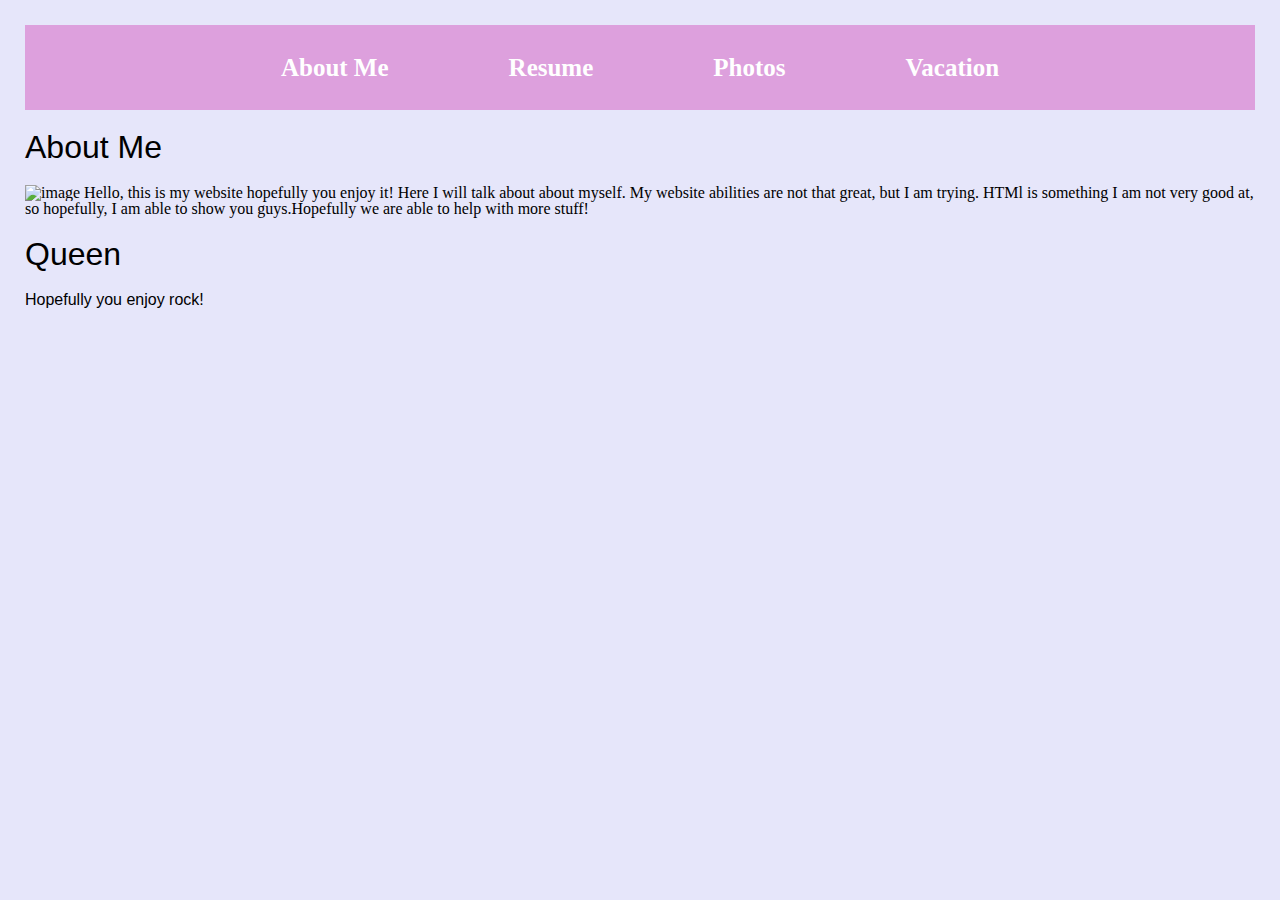
==== index.html @ 11f31824 "Update index.html" ====
<!DOCTYPE html>
<html lang="en">
  <head>
    <meta charset="utf-8">
    <title>Jocelyne Herrera</title>
    <link rel="stylesheet" href="css/style.css">
     <link rel="stylesheet" href="css/file.css">  
  </head>
  <body>
    <header>
      <nav id="main-navbar">
        <div id="navbar-container">
          <ul>
            <li><a href="index.html">About Me</a></li>
            <li><a href="resume.html">Resume</a></li>
            <li><a href="photos.html">Photos</a></li>
            <li><a href="vacation.html">Vacation</a></li>
          </ul>
        </div>
      </nav>
    </header>
    <h1>About Me</h1>
    <div class= "pic">
      <img src="media/professional.png" alt="image" width= "800" class="center>
    </div>
    <p id="num1">
    Hello, this is my website hopefully you enjoy it! Here I will talk about about myself. 
			My website abilities are not that great, but I am trying. HTMl is something I am not very good at, 
			so hopefully, I am able to show you guys.Hopefully we are able to help with more stuff!
    </p>
    <h1>Queen</h1>
    <div class="music">
      <p id="num2"> Hopefully you enjoy rock!   </p>
      <iframe width="560" height="315" src="https://www.youtube.com/embed/c7EukUo_kR4" allowfullscreen></iframe>
    </div>
  </body>
</html>
---- css/style.css ----
/************************************************************************RESET.CSS********************************************************************************************/
/* http://meyerweb.com/eric/tools/css/reset/ 
   v2.0 | 20110126
   License: none (public domain)
*/

html, body, div, span, applet, object, iframe,
h1, h2, h3, h4, h5, h6, p, blockquote, pre,
a, abbr, acronym, address, big, cite, code,
del, dfn, em, img, ins, kbd, q, s, samp,
small, strike, strong, sub, sup, tt, var,
b, u, i, center,
dl, dt, dd, ol, ul, li,
fieldset, form, label, legend,
table, caption, tbody, tfoot, thead, tr, th, td,
article, aside, canvas, details, embed, 
figure, figcaption, footer, header, hgroup, 
menu, nav, output, ruby, section, summary,
time, mark, audio, video {
	margin: 0;
	padding: 0;
	border: 0;
	font-size: 100%;
	font: inherit;
	vertical-align: baseline;
}
/* HTML5 display-role reset for older browsers */
article, aside, details, figcaption, figure, 
footer, header, hgroup, menu, nav, section {
	display: block;
}
body {
	line-height: 1;
}
ol, ul {
	list-style: none;
}
blockquote, q {
	quotes: none;
}
blockquote:before, blockquote:after,
q:before, q:after {
	content: '';
	content: none;
}
table {
	border-collapse: collapse;
	border-spacing: 0;
}
/***********************************************************************************NORMALIZE.CSS*****************************************************************************/
/*! normalize.css v8.0.1 | MIT License | github.com/necolas/normalize.css */

/* Document
   ========================================================================== */

/**
 * 1. Correct the line height in all browsers.
 * 2. Prevent adjustments of font size after orientation changes in iOS.
 */

html {
  line-height: 1.15; /* 1 */
  -webkit-text-size-adjust: 100%; /* 2 */
}

/* Sections
   ========================================================================== */

/**
 * Remove the margin in all browsers.
 */

body {
  margin: 0;
}

/**
 * Render the `main` element consistently in IE.
 */

main {
  display: block;
}

/**
 * Correct the font size and margin on `h1` elements within `section` and
 * `article` contexts in Chrome, Firefox, and Safari.
 */

h1 {
  font-size: 2em;
  margin: 0.67em 0;
}

/* Grouping content
   ========================================================================== */

/**
 * 1. Add the correct box sizing in Firefox.
 * 2. Show the overflow in Edge and IE.
 */

hr {
  box-sizing: content-box; /* 1 */
  height: 0; /* 1 */
  overflow: visible; /* 2 */
}

/**
 * 1. Correct the inheritance and scaling of font size in all browsers.
 * 2. Correct the odd `em` font sizing in all browsers.
 */

pre {
  font-family: monospace, monospace; /* 1 */
  font-size: 1em; /* 2 */
}

/* Text-level semantics
   ========================================================================== */

/**
 * Remove the gray background on active links in IE 10.
 */

a {
  background-color: transparent;
}

/**
 * 1. Remove the bottom border in Chrome 57-
 * 2. Add the correct text decoration in Chrome, Edge, IE, Opera, and Safari.
 */

abbr[title] {
  border-bottom: none; /* 1 */
  text-decoration: underline; /* 2 */
  text-decoration: underline dotted; /* 2 */
}

/**
 * Add the correct font weight in Chrome, Edge, and Safari.
 */

b,
strong {
  font-weight: bolder;
}

/**
 * 1. Correct the inheritance and scaling of font size in all browsers.
 * 2. Correct the odd `em` font sizing in all browsers.
 */

code,
kbd,
samp {
  font-family: monospace, monospace; /* 1 */
  font-size: 1em; /* 2 */
}

/**
 * Add the correct font size in all browsers.
 */

small {
  font-size: 80%;
}

/**
 * Prevent `sub` and `sup` elements from affecting the line height in
 * all browsers.
 */

sub,
sup {
  font-size: 75%;
  line-height: 0;
  position: relative;
  vertical-align: baseline;
}

sub {
  bottom: -0.25em;
}

sup {
  top: -0.5em;
}

/* Embedded content
   ========================================================================== */

/**
 * Remove the border on images inside links in IE 10.
 */

img {
  border-style: none;
}

/* Forms
   ========================================================================== */

/**
 * 1. Change the font styles in all browsers.
 * 2. Remove the margin in Firefox and Safari.
 */

button,
input,
optgroup,
select,
textarea {
  font-family: inherit; /* 1 */
  font-size: 100%; /* 1 */
  line-height: 1.15; /* 1 */
  margin: 0; /* 2 */
}

/**
 * Show the overflow in IE.
 * 1. Show the overflow in Edge.
 */

button,
input { /* 1 */
  overflow: visible;
}

/**
 * Remove the inheritance of text transform in Edge, Firefox, and IE.
 * 1. Remove the inheritance of text transform in Firefox.
 */

button,
select { /* 1 */
  text-transform: none;
}

/**
 * Correct the inability to style clickable types in iOS and Safari.
 */

button,
[type="button"],
[type="reset"],
[type="submit"] {
  -webkit-appearance: button;
}

/**
 * Remove the inner border and padding in Firefox.
 */

button::-moz-focus-inner,
[type="button"]::-moz-focus-inner,
[type="reset"]::-moz-focus-inner,
[type="submit"]::-moz-focus-inner {
  border-style: none;
  padding: 0;
}

/**
 * Restore the focus styles unset by the previous rule.
 */

button:-moz-focusring,
[type="button"]:-moz-focusring,
[type="reset"]:-moz-focusring,
[type="submit"]:-moz-focusring {
  outline: 1px dotted ButtonText;
}

/**
 * Correct the padding in Firefox.
 */

fieldset {
  padding: 0.35em 0.75em 0.625em;
}

/**
 * 1. Correct the text wrapping in Edge and IE.
 * 2. Correct the color inheritance from `fieldset` elements in IE.
 * 3. Remove the padding so developers are not caught out when they zero out
 *    `fieldset` elements in all browsers.
 */

legend {
  box-sizing: border-box; /* 1 */
  color: inherit; /* 2 */
  display: table; /* 1 */
  max-width: 100%; /* 1 */
  padding: 0; /* 3 */
  white-space: normal; /* 1 */
}

/**
 * Add the correct vertical alignment in Chrome, Firefox, and Opera.
 */

progress {
  vertical-align: baseline;
}

/**
 * Remove the default vertical scrollbar in IE 10+.
 */

textarea {
  overflow: auto;
}

/**
 * 1. Add the correct box sizing in IE 10.
 * 2. Remove the padding in IE 10.
 */

[type="checkbox"],
[type="radio"] {
  box-sizing: border-box; /* 1 */
  padding: 0; /* 2 */
}

/**
 * Correct the cursor style of increment and decrement buttons in Chrome.
 */

[type="number"]::-webkit-inner-spin-button,
[type="number"]::-webkit-outer-spin-button {
  height: auto;
}

/**
 * 1. Correct the odd appearance in Chrome and Safari.
 * 2. Correct the outline style in Safari.
 */

[type="search"] {
  -webkit-appearance: textfield; /* 1 */
  outline-offset: -2px; /* 2 */
}

/**
 * Remove the inner padding in Chrome and Safari on macOS.
 */

[type="search"]::-webkit-search-decoration {
  -webkit-appearance: none;
}

/**
 * 1. Correct the inability to style clickable types in iOS and Safari.
 * 2. Change font properties to `inherit` in Safari.
 */

::-webkit-file-upload-button {
  -webkit-appearance: button; /* 1 */
  font: inherit; /* 2 */
}

/* Interactive
   ========================================================================== */

/*
 * Add the correct display in Edge, IE 10+, and Firefox.
 */

details {
  display: block;
}

/*
 * Add the correct display in all browsers.
 */

summary {
  display: list-item;
}

/* Misc
   ========================================================================== */

/**
 * Add the correct display in IE 10+.
 */

template {
  display: none;
}

/**
 * Add the correct display in IE 10.
 */

[hidden] {
  display: none;
}
/*****************************************************************MY CODE******************************************************************************************************/
/*****************************************************************INDEX.CSS****************************************************************************************************/
---- css/file.css ----
body
{
  background-color: azure;
     background-size:cover;
     text-align: center;
     margin:25px;

}


#main-navbar{
  background-color: #DDA0DD;
  overflow: hidden;
  width: 100%;
  position: relative;
}

#navbar-container ul{
  position: relative;
  float: left;
  display: block;
  list-style-type: none;
  margin: 0;
  padding: 0;
  right: 50%;
}

#navbar-container{
  position: relative;
  float: left;
  left: 50%;
  display: block;
}

#onpage{
  text-decoration: underline overline;
  color: #9932CC;
}

#navbar-container ul li{
  float: left;
  padding: 30px 60px;
}

#navbar-container ul li a{
  color: white;
  font-size: 25px;
        font-weight: bold;
  text-decoration: none;
}
h1,  p{
  font-family: "Courier New", Courier;

}
#map {
        width: 900px;
        height: 500px;
        background-color: #ccc;
        margin: 50px auto;
                }
/**************************************************************************RESUME.CSS**********************************************************************************************/
body
{
  background-color:#E6E6FA;
     background-size:cover;
     text-align: left;
     margin:25px;

}


#main-navbar{
  background-color: #DDA0DD;
  overflow: hidden;
  width: 100%;
  position: relative;
}

#navbar-container ul{
  position: relative;
  float: left;
  display: block;
  list-style-type: none;
  margin: 0;
  padding: 0;
  right: 50%;
}

#navbar-container{
  position: relative;
  float: left;
  left: 50%;
  display: block;
}

#onpage{
  text-decoration: underline overline;
  color: #9932CC;
}

#navbar-container ul li{
  float: left;
  padding: 30px 60px;
}

#navbar-container ul li a{
  color: white;
  font-size: 25px;
        font-weight: bold;
  text-decoration: none;
}
h1,  p{
 font-family: 'Oswald', sans-serif;

}
#education, #experience, #skills {
     font-family: 'Oswald', sans-serif,arial;
     text-align: left;

}
/********************************************************************OTHER.CSS**********************************************************************************************/
div#slideshow{
  max-width:100%;
  max-height:100%;
  margin:auto;
  overflow:hidden;
  position:relative;
}
.slides{
  padding-top:20px;
  width:40%;
  height:800px;
  margin-left:auto;
  margin-right:auto;
  display:inline-block;
}
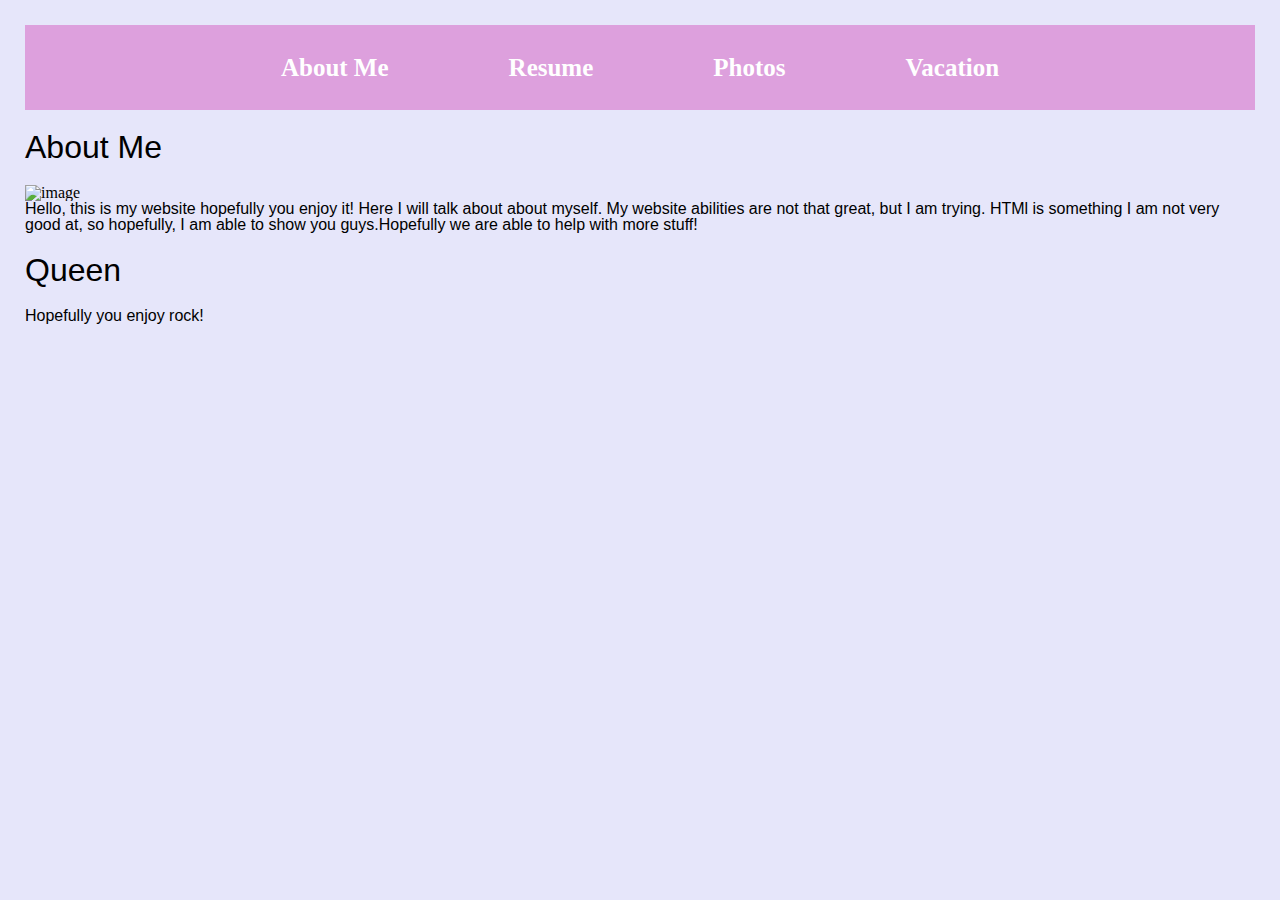
==== commit 47847189: "Update index.html" ====
--- a/index.html
+++ b/index.html
@@ -21,12 +21,11 @@
     </header>
     <h1>About Me</h1>
     <div class= "pic">
-      <img src="media/professional.png" alt="image" width= "800" class="center>
+      <img src="media/professional.png" alt="image" width= "700">
     </div>
     <p id="num1">
     Hello, this is my website hopefully you enjoy it! Here I will talk about about myself. 
-			My website abilities are not that great, but I am trying. HTMl is something I am not very good at, 
-			so hopefully, I am able to show you guys.Hopefully we are able to help with more stuff!
+   My website abilities are not that great, but I am trying. HTMl is something I am not very good at,  so hopefully, I am able to show you guys.Hopefully we are able to help with more stuff!
     </p>
     <h1>Queen</h1>
     <div class="music">
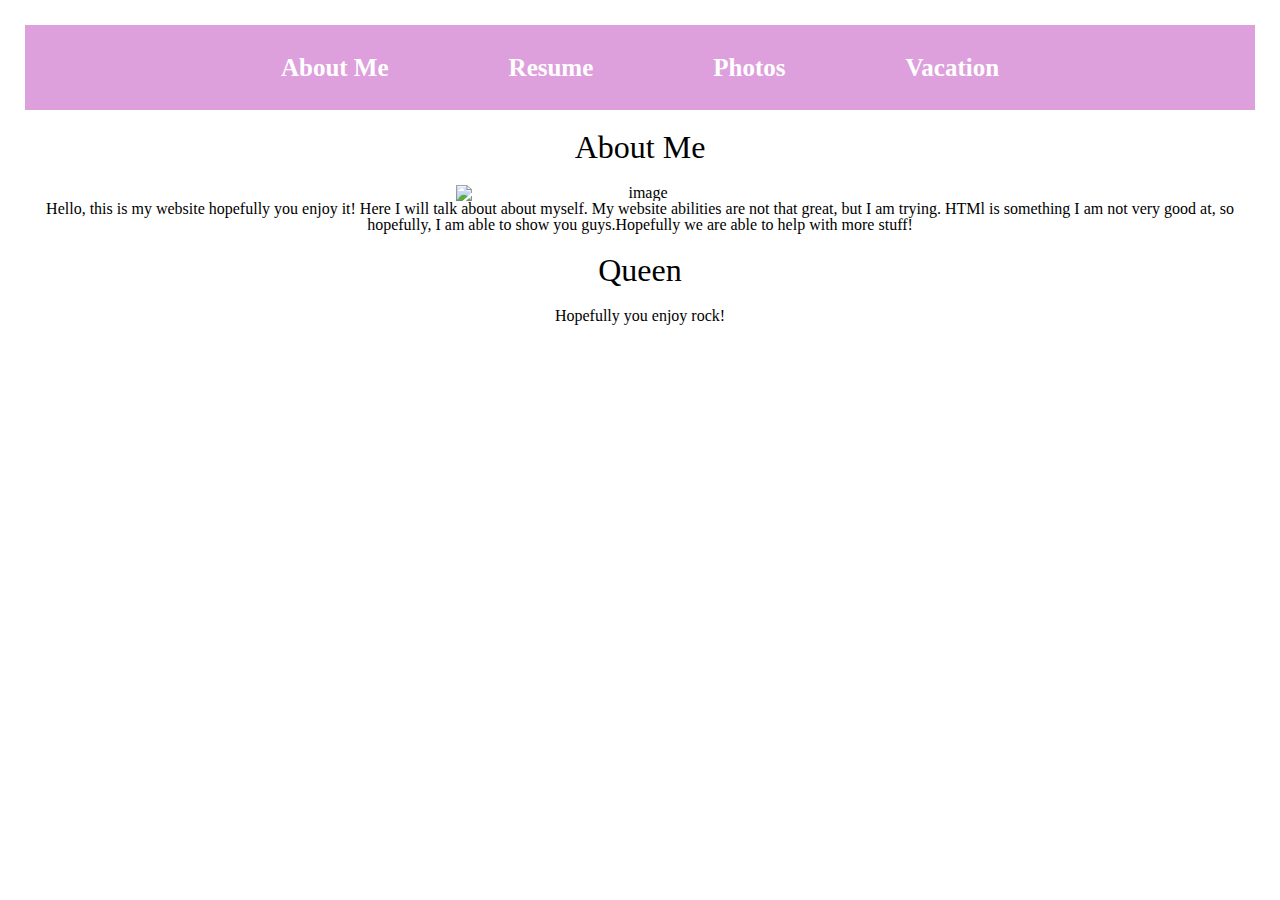
==== commit 2503b2fe: "Update index.html" ====
--- a/index.html
+++ b/index.html
@@ -6,7 +6,7 @@
     <link rel="stylesheet" href="css/style.css">
      <link rel="stylesheet" href="css/file.css">  
   </head>
-  <body>
+  <body id= "aboutme">
     <header>
       <nav id="main-navbar">
         <div id="navbar-container">
--- a/css/file.css
+++ b/css/file.css
@@ -1,13 +1,9 @@
-body
-{
-  background-color: azure;
+#aboutme{
+  background-color: F0F8FF;
      background-size:cover;
      text-align: center;
      margin:25px;
-
 }
-
-
 #main-navbar{
   background-color: #DDA0DD;
   overflow: hidden;
@@ -31,7 +27,13 @@
   left: 50%;
   display: block;
 }
-
+ img{
+     width: 30%;
+     height: 30%;
+     display: block;
+     margin-right: auto;
+     margin-left: auto;
+}
 #onpage{
   text-decoration: underline overline;
   color: #9932CC;
@@ -59,7 +61,7 @@
         margin: 50px auto;
                 }
 /**************************************************************************RESUME.CSS**********************************************************************************************/
-body
+#resume
 {
   background-color:#E6E6FA;
      background-size:cover;
@@ -110,13 +112,27 @@
   text-decoration: none;
 }
 h1,  p{
- font-family: 'Oswald', sans-serif;
+font-family: 'Baskervville', serif;
 
 }
 #education, #experience, #skills {
-     font-family: 'Oswald', sans-serif,arial;
+      font-family: 'Baskervville', serif;;
      text-align: left;
 
+}
+#resume {
+  background-color:#E6E6FA;
+     background-size:cover;
+     text-align: left;
+     margin:25px;
+
+}
+
+#vacation {
+  background-color:#F0F8FF;
+     background-size:cover;
+     text-align: left;
+     margin:25px;
 }
 /********************************************************************OTHER.CSS**********************************************************************************************/
 div#slideshow{
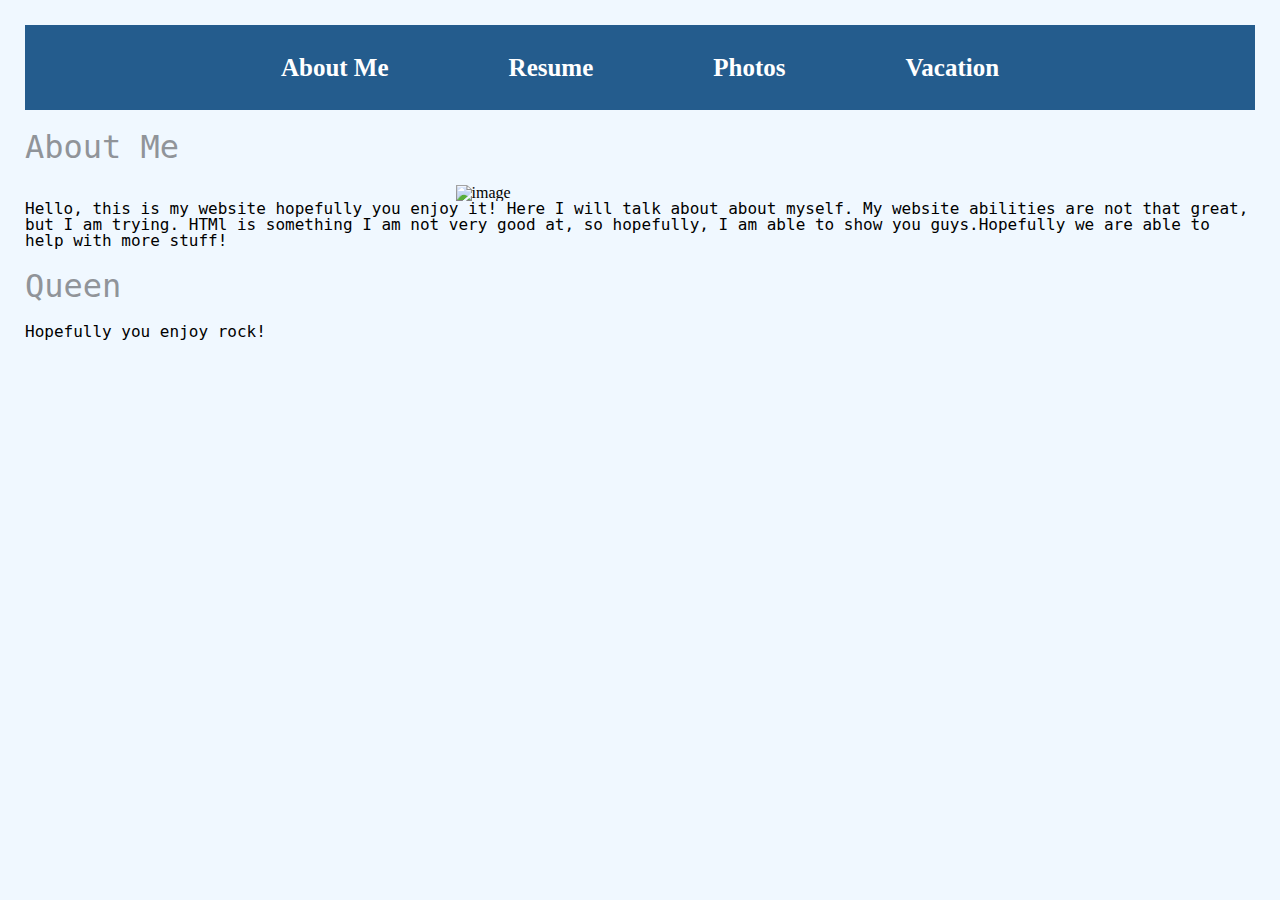
==== commit 86558bc6: "fixing a lot of issues" ====
--- a/index.html
+++ b/index.html
@@ -9,8 +9,7 @@
   <body id= "aboutme">
     <header>
       <nav id="main-navbar">
-        <div id="navbar-container">
-          <ul>
+        <div id="navbar-container">        <ul>
             <li><a href="index.html">About Me</a></li>
             <li><a href="resume.html">Resume</a></li>
             <li><a href="photos.html">Photos</a></li>
--- a/css/file.css
+++ b/css/file.css
@@ -1,11 +1,11 @@
 #aboutme{
-  background-color: F0F8FF;
-     background-size:cover;
-     text-align: center;
+  background-color: #F0F8FF;
+     background-size:auto;
+     text-align:left;
      margin:25px;
 }
 #main-navbar{
-  background-color: #DDA0DD;
+  background-color: #245c8d;
   overflow: hidden;
   width: 100%;
   position: relative;
@@ -50,28 +50,26 @@
         font-weight: bold;
   text-decoration: none;
 }
-h1,  p{
-  font-family: "Courier New", Courier;
-
+#aboutme h1{
+ font-family: 'Inconsolata', monospace;
+  color:#909499;
+    font-size: 40 px;
 }
-#map {
-        width: 900px;
-        height: 500px;
-        background-color: #ccc;
-        margin: 50px auto;
-                }
-/**************************************************************************RESUME.CSS**********************************************************************************************/
-#resume
-{
+#aboutme p {
+  
+   font-family: 'Inconsolata', monospace;
+  color:696969;
+    font-size: 16 px;
+}
+/**************************************************************************RESUME.CSS****************************************/
+body{
   background-color:#E6E6FA;
-     background-size:cover;
-     text-align: left;
-     margin:25px;
-
+  background-size:cover;
+  text-align: left;
+  margin:25px;
 }
 
-
-#main-navbar{
+/*#main-navbar{
   background-color: #DDA0DD;
   overflow: hidden;
   width: 100%;
@@ -93,14 +91,14 @@
   float: left;
   left: 50%;
   display: block;
-}
+}*/
 
 #onpage{
   text-decoration: underline overline;
   color: #9932CC;
 }
 
-#navbar-container ul li{
+/*#navbar-container ul li{
   float: left;
   padding: 30px 60px;
 }
@@ -108,34 +106,41 @@
 #navbar-container ul li a{
   color: white;
   font-size: 25px;
-        font-weight: bold;
+	font-weight: bold;
   text-decoration: none;
-}
+}*/
 h1,  p{
-font-family: 'Baskervville', serif;
+ font-family: 'Oswald', sans-serif;
 
 }
 #education, #experience, #skills {
-      font-family: 'Baskervville', serif;;
+     font-family: 'Oswald', sans-serif
      text-align: left;
 
 }
-#resume {
-  background-color:#E6E6FA;
-     background-size:cover;
-     text-align: left;
-     margin:25px;
-
-}
-
+/********************************************************************OTHER.CSS**********************************************************************************************/
 #vacation {
-  background-color:#F0F8FF;
-     background-size:cover;
+  background-color:#e3e3e3;
+     background-size:auto;
      text-align: left;
      margin:25px;
 }
+  
+  #map {
+        width: 900px;
+        height: 500px;
+        background-color: #ccc;
+        margin: 50px auto;
+                }
 /********************************************************************OTHER.CSS**********************************************************************************************/
-div#slideshow{
+#photos {
+  background-color:#d4ebff;
+     background-size:auto;
+     text-align: left;
+     margin:25px;
+  }
+  
+  div#slideshow{
   max-width:100%;
   max-height:100%;
   margin:auto;
@@ -145,8 +150,11 @@
 .slides{
   padding-top:20px;
   width:40%;
-  height:800px;
+  height:500px;
   margin-left:auto;
   margin-right:auto;
   display:inline-block;
 }
+@media screen and (min-width:768ppx){
+  /*add code*/
+}
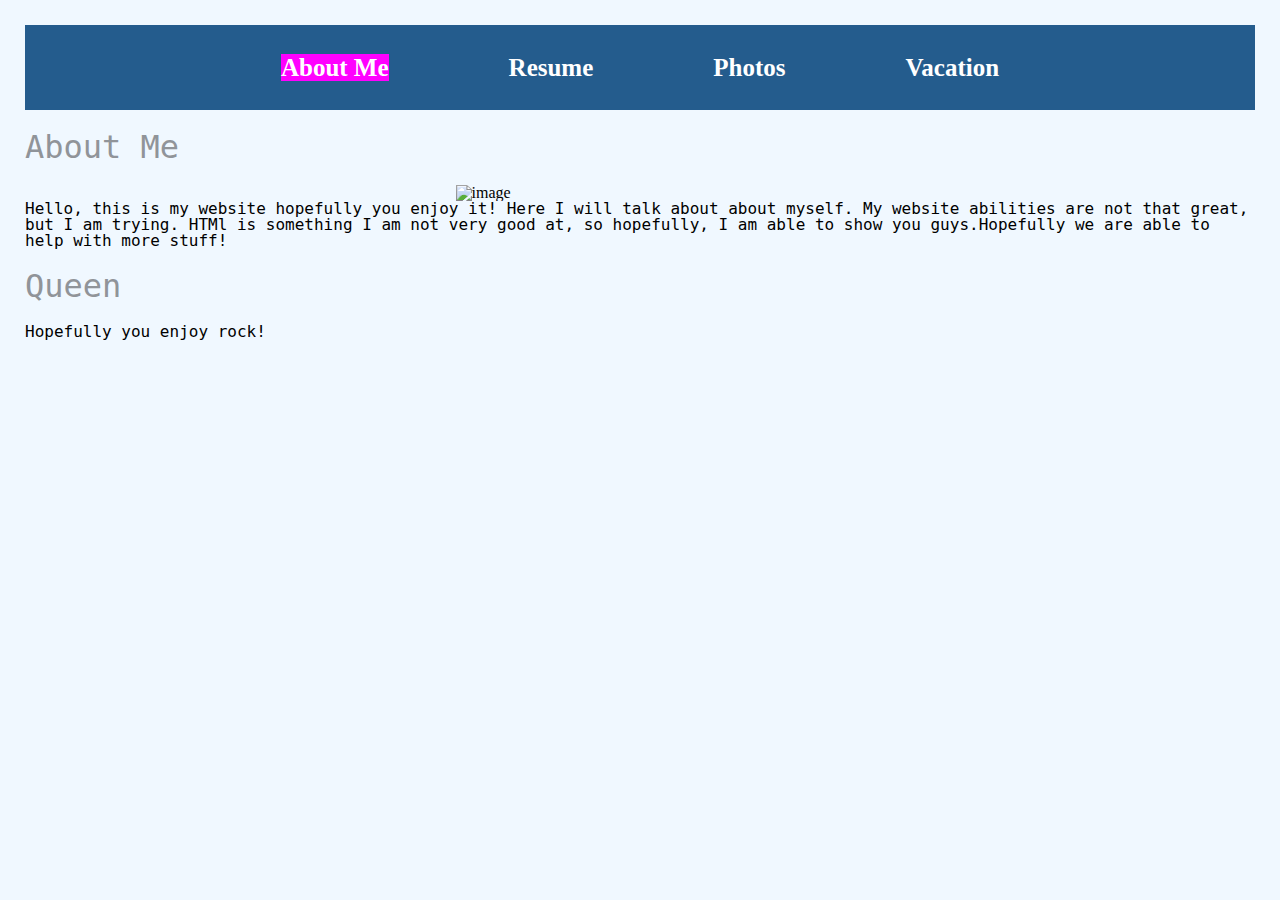
==== commit 8743c0be: "testing media query" ====
--- a/index.html
+++ b/index.html
@@ -10,7 +10,7 @@
     <header>
       <nav id="main-navbar">
         <div id="navbar-container">        <ul>
-            <li><a href="index.html">About Me</a></li>
+            <li><a class="active" href="index.html">About Me</a></li>
             <li><a href="resume.html">Resume</a></li>
             <li><a href="photos.html">Photos</a></li>
             <li><a href="vacation.html">Vacation</a></li>
--- a/css/file.css
+++ b/css/file.css
@@ -1,3 +1,7 @@
+body{
+background-color:#F0F8FF;
+
+}
 #aboutme{
   background-color: #F0F8FF;
      background-size:auto;
@@ -50,6 +54,12 @@
         font-weight: bold;
   text-decoration: none;
 }
+#navbar-container a:hover{
+  background-color:black;
+}
+#navbar-container a.active{
+  background-color:#FF00FF;
+}
 #aboutme h1{
  font-family: 'Inconsolata', monospace;
   color:#909499;
@@ -63,7 +73,7 @@
 }
 /**************************************************************************RESUME.CSS****************************************/
 body{
-  background-color:#E6E6FA;
+  background-color: #F0F8FF;
   background-size:cover;
   text-align: left;
   margin:25px;
@@ -120,10 +130,10 @@
 }
 /********************************************************************OTHER.CSS**********************************************************************************************/
 #vacation {
-  background-color:#e3e3e3;
-     background-size:auto;
-     text-align: left;
-     margin:25px;
+  background-color: #F0F8FF;
+  background-size:auto;
+  text-align: left;
+  margin:25px;
 }
   
   #map {
@@ -134,11 +144,11 @@
                 }
 /********************************************************************OTHER.CSS**********************************************************************************************/
 #photos {
-  background-color:#d4ebff;
-     background-size:auto;
-     text-align: left;
-     margin:25px;
-  }
+  background-color: #F0F8FF;
+  background-size:auto;
+  text-align: left;
+  margin:25px;
+}
   
   div#slideshow{
   max-width:100%;
@@ -155,6 +165,10 @@
   margin-right:auto;
   display:inline-block;
 }
-@media screen and (min-width:768ppx){
+@media screen and (min-width:768px){
   /*add code*/
+  #slideshow{
+    width:1000px;
+    height:400px;
+  }
 }
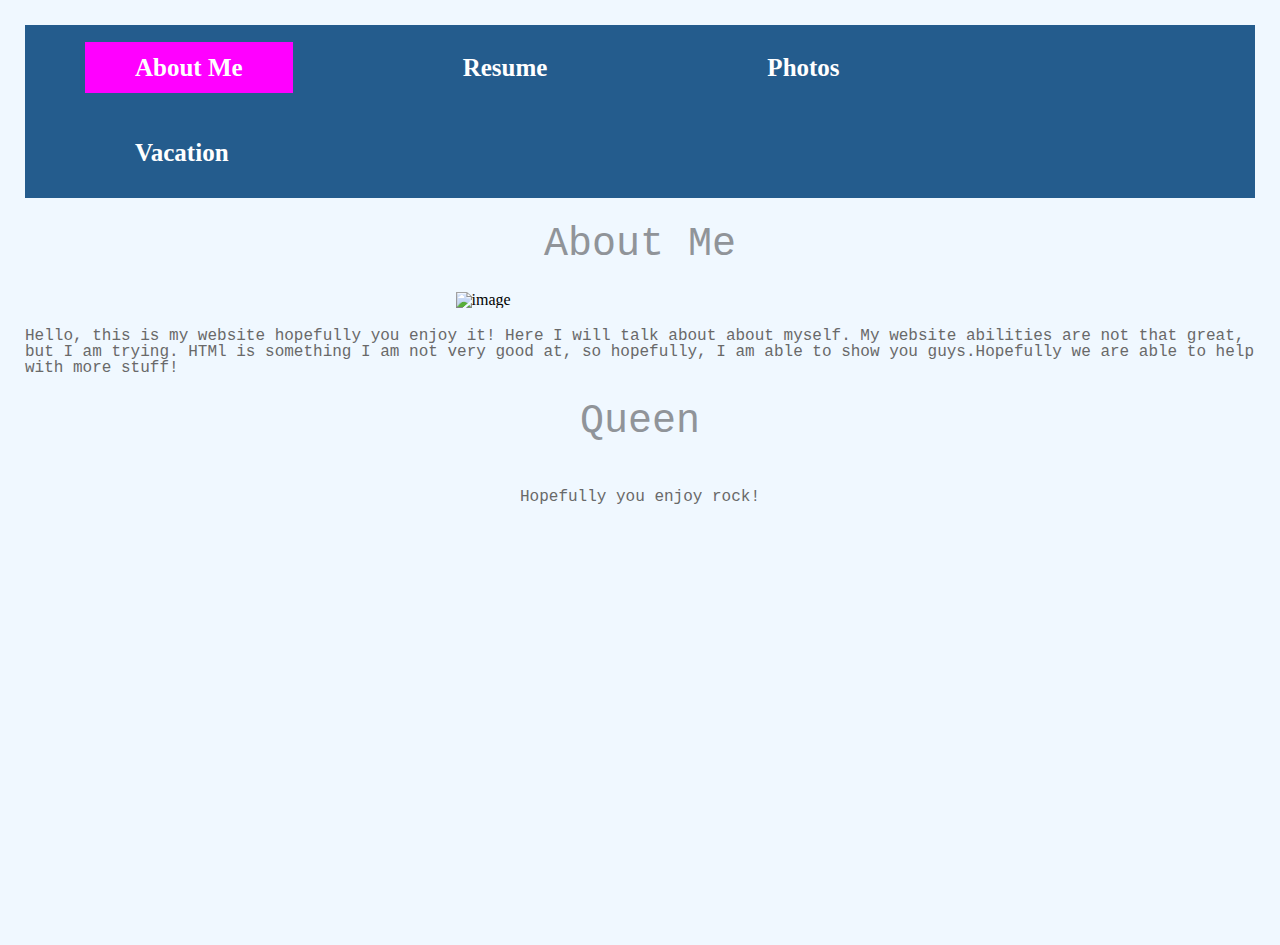
==== commit 7eb8e72f: "added media queries, valdiated all files, and fixed all formatting" ====
--- a/index.html
+++ b/index.html
@@ -2,14 +2,16 @@
 <html lang="en">
   <head>
     <meta charset="utf-8">
-    <title>Jocelyne Herrera</title>
+    <meta name="viewport" content="width=device-width,initial-scale=1.0,shrink-to-fit=no"/>
+    <title>About Me</title>
     <link rel="stylesheet" href="css/style.css">
-     <link rel="stylesheet" href="css/file.css">  
+    <link rel="stylesheet" href="css/file.css">
   </head>
-  <body id= "aboutme">
+  <body id="aboutme">
     <header>
       <nav id="main-navbar">
-        <div id="navbar-container">        <ul>
+        <div id="navbar-container">
+          <ul>
             <li><a class="active" href="index.html">About Me</a></li>
             <li><a href="resume.html">Resume</a></li>
             <li><a href="photos.html">Photos</a></li>
@@ -18,18 +20,17 @@
         </div>
       </nav>
     </header>
-    <h1>About Me</h1>
-    <div class= "pic">
-      <img src="media/professional.png" alt="image" width= "700">
+    <div class="pic">
+      <h1>About Me</h1>
+      <img src="media/professional.png" alt="image">
     </div>
     <p id="num1">
-    Hello, this is my website hopefully you enjoy it! Here I will talk about about myself. 
-   My website abilities are not that great, but I am trying. HTMl is something I am not very good at,  so hopefully, I am able to show you guys.Hopefully we are able to help with more stuff!
+    Hello, this is my website hopefully you enjoy it! Here I will talk about about myself. My website abilities are not that great, but I am trying. HTMl is something I am not very good at, so hopefully, I am able to show you guys.Hopefully we are able to help with more stuff!
     </p>
-    <h1>Queen</h1>
     <div class="music">
-      <p id="num2"> Hopefully you enjoy rock!   </p>
-      <iframe width="560" height="315" src="https://www.youtube.com/embed/c7EukUo_kR4" allowfullscreen></iframe>
+      <h1>Queen</h1>
+      <p>Hopefully you enjoy rock!</p>
+      <iframe src="https://www.youtube.com/embed/c7EukUo_kR4" allowfullscreen></iframe>
     </div>
   </body>
 </html>
--- a/css/file.css
+++ b/css/file.css
@@ -1,58 +1,60 @@
 body{
-background-color:#F0F8FF;
-
+  background-color:#F0F8FF;
+}
+.pic h1{
+  text-align:center;
 }
 #aboutme{
-  background-color: #F0F8FF;
-     background-size:auto;
-     text-align:left;
-     margin:25px;
+  background-color:#F0F8FF;
+  background-size:auto;
+  text-align:left;
+  margin:25px;
 }
 #main-navbar{
-  background-color: #245c8d;
-  overflow: hidden;
+  background-color:#245c8d;
+  overflow:hidden;
   width: 100%;
-  position: relative;
-}
-
+}
+#navbar-container li{
+  float:left;
+  list-style:none;
+  text-align:center;
+}
 #navbar-container ul{
-  position: relative;
-  float: left;
-  display: block;
+  text-align:center;
   list-style-type: none;
   margin: 0;
-  padding: 0;
-  right: 50%;
-}
-
+  margin-right:auto;
+  margin-left:auto;
+  display:inline-block;
+  padding:0;
+}
 #navbar-container{
-  position: relative;
-  float: left;
-  left: 50%;
-  display: block;
-}
- img{
-     width: 30%;
-     height: 30%;
-     display: block;
-     margin-right: auto;
-     margin-left: auto;
+  text-align:center;
+}
+img{
+  width:30%;
+  height:30%;
+  display:block;
+  margin-right:auto;
+  margin-left:auto;
 }
 #onpage{
-  text-decoration: underline overline;
-  color: #9932CC;
-}
-
+  text-decoration:underline overline;
+  color:#9932CC;
+}
 #navbar-container ul li{
-  float: left;
-  padding: 30px 60px;
-}
-
+  text-align:center;
+  padding:30px 60px;
+}
+#navbar-container li a{
+  padding:12px 50px;
+}
 #navbar-container ul li a{
-  color: white;
-  font-size: 25px;
-        font-weight: bold;
-  text-decoration: none;
+  color:white;
+  font-size:25px;
+  font-weight:bold;
+  text-decoration:none;
 }
 #navbar-container a:hover{
   background-color:black;
@@ -61,15 +63,15 @@
   background-color:#FF00FF;
 }
 #aboutme h1{
- font-family: 'Inconsolata', monospace;
-  color:#909499;
-    font-size: 40 px;
+ font-family:'Inconsolata',monospace;
+ color:#909499;
+ font-size: 40px;
 }
 #aboutme p {
-  
-   font-family: 'Inconsolata', monospace;
-  color:696969;
-    font-size: 16 px;
+  font-family:'Inconsolata',monospace;
+  color:#696969;
+  font-size: 16px;
+  padding-top:20px;
 }
 /**************************************************************************RESUME.CSS****************************************/
 body{
@@ -78,79 +80,70 @@
   text-align: left;
   margin:25px;
 }
-
 /*#main-navbar{
-  background-color: #DDA0DD;
-  overflow: hidden;
-  width: 100%;
-  position: relative;
-}
-
+  background-color:#DDA0DD;
+  overflow:hidden;
+  width:100%;
+  position:relative;
+}
 #navbar-container ul{
-  position: relative;
-  float: left;
-  display: block;
-  list-style-type: none;
-  margin: 0;
-  padding: 0;
-  right: 50%;
-}
-
+  position:relative;
+  float:left;
+  display:block;
+  list-style-type:none;
+  margin:0;
+  padding:0;
+  right:50%;
+}
 #navbar-container{
-  position: relative;
-  float: left;
-  left: 50%;
-  display: block;
+  position:relative;
+  float:left;
+  left:50%;
+  display:block;
 }*/
-
 #onpage{
-  text-decoration: underline overline;
-  color: #9932CC;
-}
-
+  text-decoration:underline overline;
+  color:#9932CC;
+}
 /*#navbar-container ul li{
-  float: left;
-  padding: 30px 60px;
+  float:left;
+  padding:30px 60px;
 }
 
 #navbar-container ul li a{
-  color: white;
-  font-size: 25px;
-	font-weight: bold;
-  text-decoration: none;
+  color:white;
+  font-size:25px;
+        font-weight:bold;
+  text-decoration:none;
 }*/
-h1,  p{
- font-family: 'Oswald', sans-serif;
-
-}
-#education, #experience, #skills {
-     font-family: 'Oswald', sans-serif
-     text-align: left;
-
+h1,p{
+ font-family: 'Oswald',sans-serif,Arial;
+}
+#education,#experience,#skills{
+  font-family: 'Oswald',sans-serif,Arial;
+  text-align: left;
 }
 /********************************************************************OTHER.CSS**********************************************************************************************/
 #vacation {
-  background-color: #F0F8FF;
+  background-color:#F0F8FF;
   background-size:auto;
-  text-align: left;
-  margin:25px;
-}
-  
-  #map {
-        width: 900px;
-        height: 500px;
-        background-color: #ccc;
-        margin: 50px auto;
-                }
+  text-align:left;
+  margin:25px;
+}
+#map{
+  width: 100%;
+  height: 500px;
+  background-color: #ccc;
+  margin: 50px auto;
+}
 /********************************************************************OTHER.CSS**********************************************************************************************/
 #photos {
-  background-color: #F0F8FF;
+  background-color:#F0F8FF;
   background-size:auto;
-  text-align: left;
-  margin:25px;
-}
-  
-  div#slideshow{
+  text-align:left;
+  margin:25px;
+}
+div#slideshow{
   max-width:100%;
   max-height:100%;
   margin:auto;
@@ -165,10 +158,65 @@
   margin-right:auto;
   display:inline-block;
 }
-@media screen and (min-width:768px){
-  /*add code*/
-  #slideshow{
-    width:1000px;
-    height:400px;
-  }
-}
+.music{
+  text-align:center;
+  width:100%;
+}
+.music h1{
+  text-align:center;
+}
+.music p{
+  text-align:center;
+  padding-bottom:1%;
+}
+.music iframe{
+  width:50%;
+  height:400px;
+  margin-right:auto;
+  margin-left:auto;
+  text-align:center;
+}
+/***********************************************************MEDIA QUERY*****************************************************************************************************/
+@media screen and (max-width: 400px){
+  /*body#vacation,{
+    background-color: green;
+  }*/
+  /*#navbar-container a,ul{
+    margin-right:auto;
+    margin-left:auto;
+    width:100%;
+  }*/
+  #map{
+    width:100%;
+  }
+  #navbar-container ul li{
+    text-align:center;
+    width:65%;
+  }
+  .slides{
+    width:100%;
+  }
+  img{
+    width:100%;
+  }
+  #aboutme p{
+    padding-top:20px;
+  }
+  .music iframe{
+    width:100%;
+  }
+}
+@media screen and (max-width:800px){
+  #navbar-container ul li{
+    width:85%;
+  }
+  .slides{
+    width:100%;
+  }
+  img{
+    width:100%;
+  }
+  .music iframe{
+    width:100%;
+  }
+}
